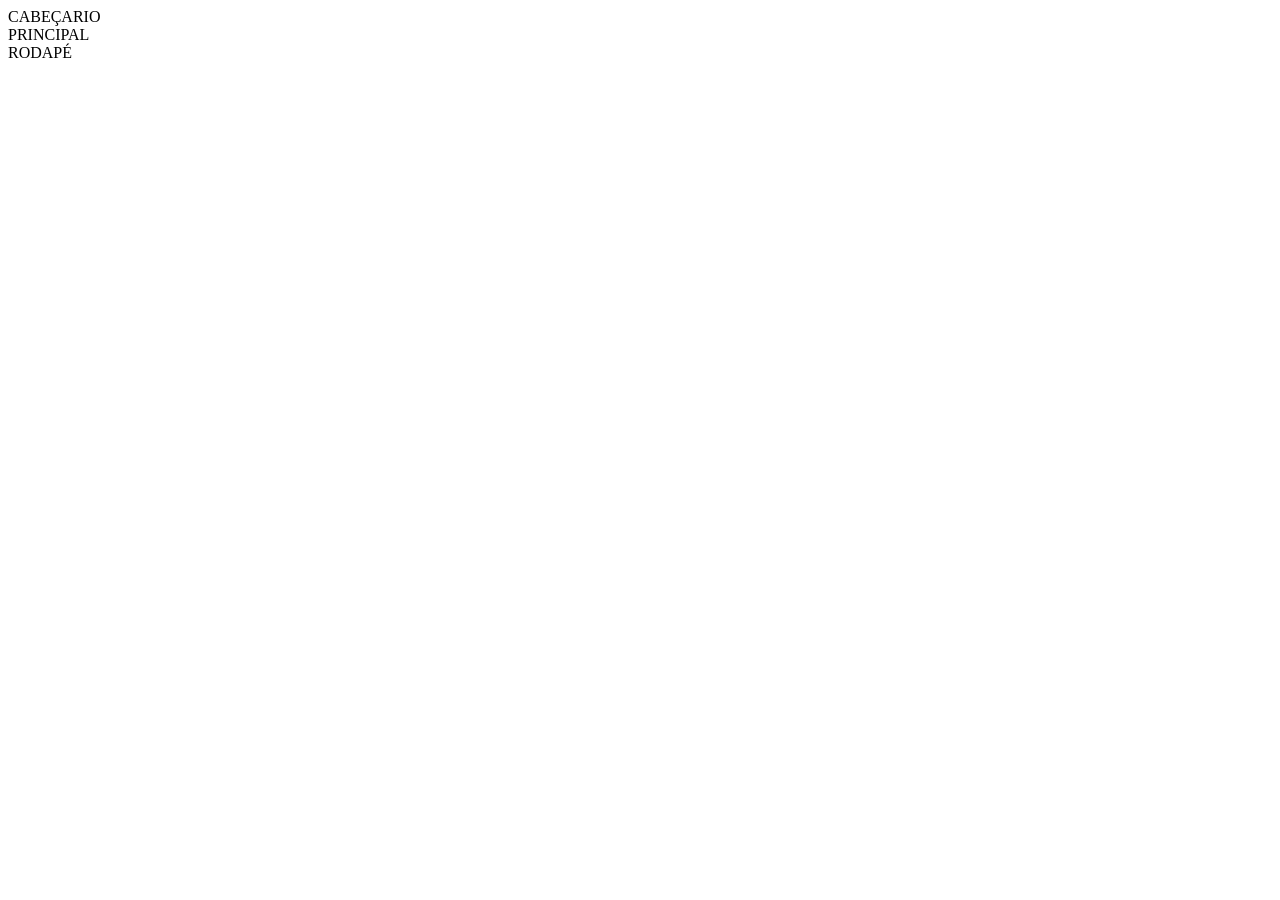
==== aula-2/index.html @ 58870068 "Aula 2" ====
<!DOCTYPE html>
<html lang="pt-br">

<head>
    <meta charset="UTF-8">
    <title>Curriculo Luan Avelaneda</title>
</head>

<body>

<div id="cabecario"> CABEÇARIO</div>
<div id="principal"> PRINCIPAL</div>
<div id="rodape"> RODAPÉ</div>

</body>

</html>
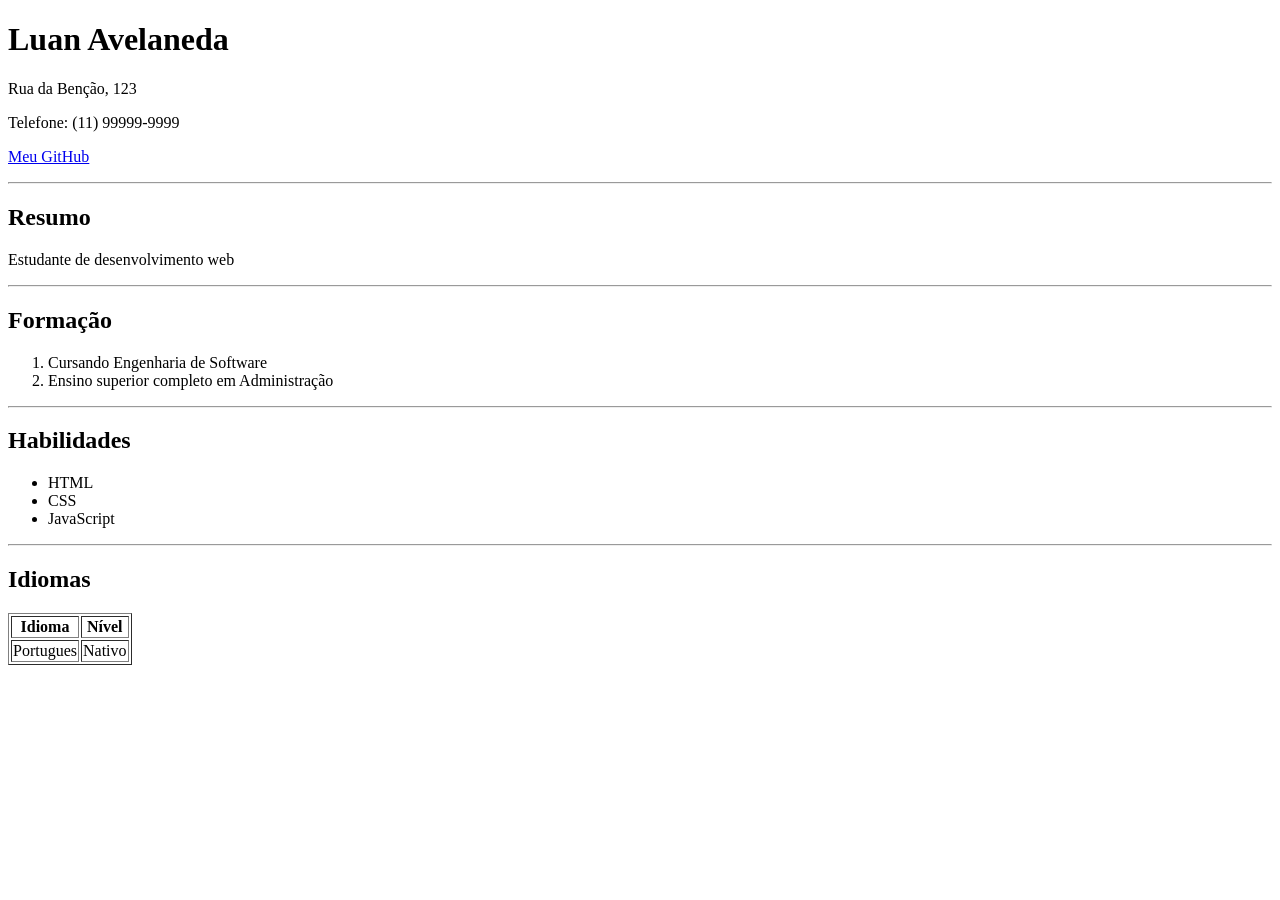
==== commit abebec3a: "Update index.html" ====
--- a/aula-2/index.html
+++ b/aula-2/index.html
@@ -8,9 +8,63 @@
 
 <body>
 
-<div id="cabecario"> CABEÇARIO</div>
-<div id="principal"> PRINCIPAL</div>
-<div id="rodape"> RODAPÉ</div>
+<div id="cabecalho">
+ <h1>Luan Avelaneda</h1>
+ <p>Rua da Benção, 123</p>
+ <p>Telefone: (11) 99999-9999</p>
+ <p>
+    <a href="https://github.com/luan-avelaneda/">Meu GitHub</a>
+ </p>
+</div>
+
+<hr>
+
+<div id="principal">
+
+    <div>
+        <h2>Resumo</h2>
+        <p>Estudante de desenvolvimento web
+        </p>
+    </div>
+<hr>
+    <div>
+        <h2>Formação</h2>
+        <ol>
+            <li>Cursando Engenharia de Software</li>
+            <li>Ensino superior completo em Administração</li>
+        </ol>
+    </div>
+<hr>    
+<div>
+    <h2>Habilidades</h2>
+    <ul>
+        <li>HTML</li>
+        <li>CSS</li>
+        <li>JavaScript</li>
+    </ul>
+</div>
+<hr>
+<div>
+    <h2>Idiomas</h2>
+
+    <table border="1">
+        <tr>
+            <th>Idioma</th>
+            <th>Nível</th>
+        </tr>
+        <tr>
+            <td>Portugues</td>
+            <td>Nativo</td>
+        </tr>
+    </table>
+
+</div>
+
+</div>
+
+<div id="rodape">
+
+</div>
 
 </body>
 
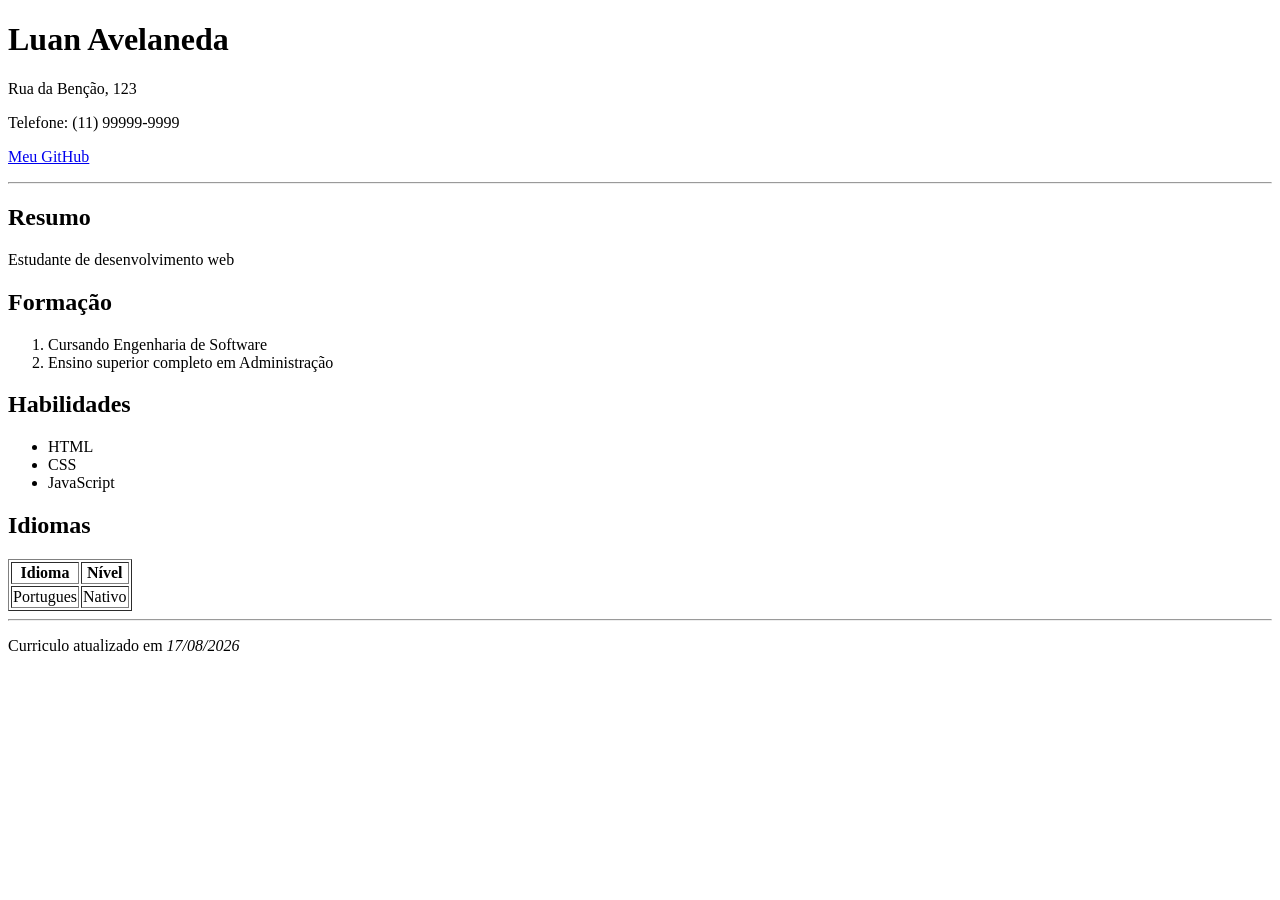
==== commit 1853d7f2: "Update index.html" ====
--- a/aula-2/index.html
+++ b/aula-2/index.html
@@ -26,7 +26,7 @@
         <p>Estudante de desenvolvimento web
         </p>
     </div>
-<hr>
+
     <div>
         <h2>Formação</h2>
         <ol>
@@ -34,7 +34,7 @@
             <li>Ensino superior completo em Administração</li>
         </ol>
     </div>
-<hr>    
+    
 <div>
     <h2>Habilidades</h2>
     <ul>
@@ -43,7 +43,7 @@
         <li>JavaScript</li>
     </ul>
 </div>
-<hr>
+
 <div>
     <h2>Idiomas</h2>
 
@@ -59,11 +59,12 @@
     </table>
 
 </div>
-
 </div>
 
+<hr>
+
 <div id="rodape">
-
+<p>Curriculo atualizado em  <i>17/08/2026</i></p>
 </div>
 
 </body>
